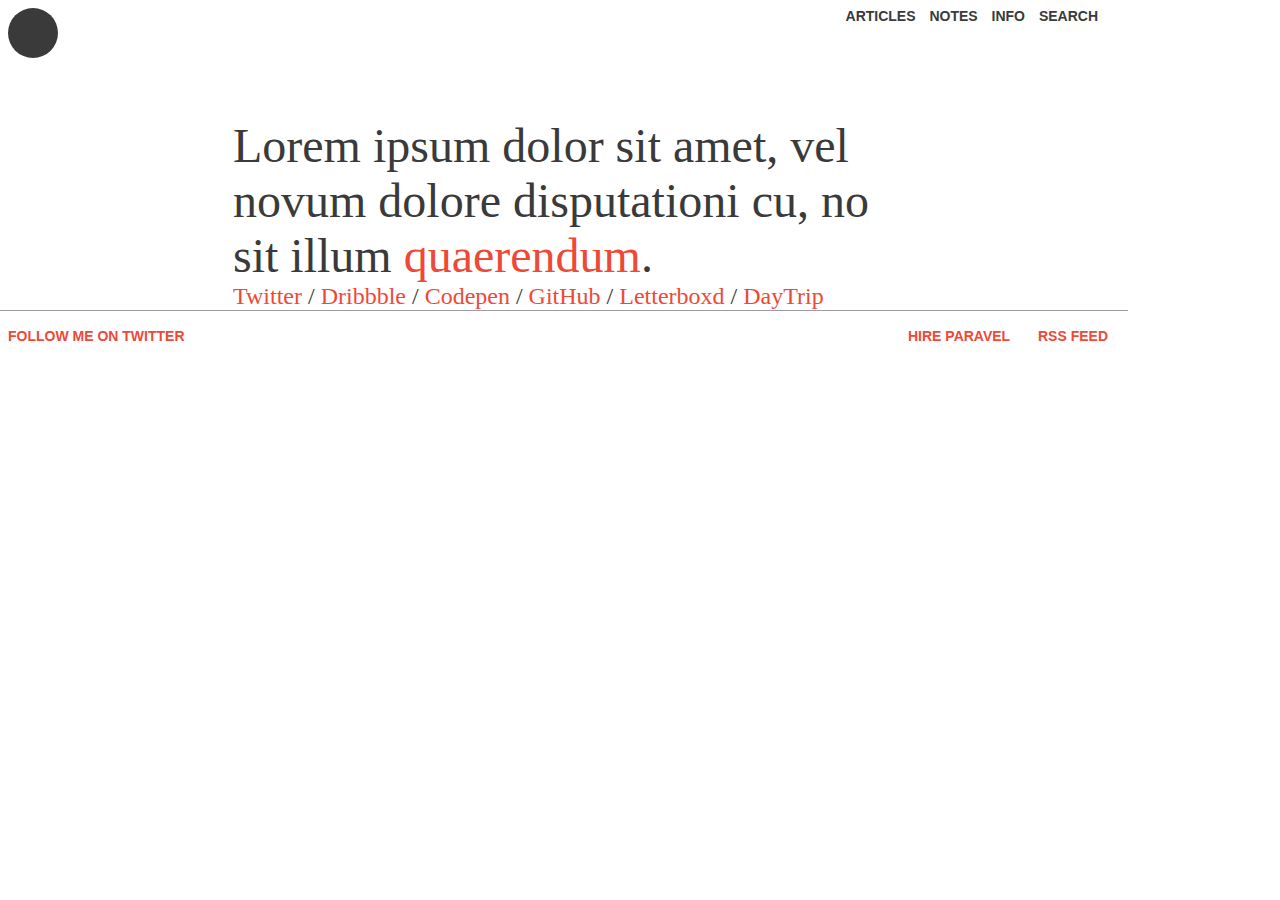
==== index.html @ df5a87ff "first commit" ====
<!DOCTYPE html>
<html>
<head>
	<meta charset="UTF-8">
	<link rel="stylesheet" type="text/css" href="style.css">
	<title>Index</title>
</head>

<body>
	<div class="container">
		<div class="header">
			<div class="headerCircle">
			</div>
			<div class="headerActions">
				<a class="headerActions" href="#">Articles</a>
				<a class="headerActions" href="#">Notes</a>
				<a class="headerActions" href="#">Info</a>
				<a class="headerActions" href="#">Search</a>
			</div>
		<!-- closes header -->
		</div>
		<div class="homeContainer">
			<div class="focusText">
				Lorem ipsum dolor sit amet, vel novum dolore disputationi cu, no sit illum <a href="#">quaerendum</a>.
			</div>
			<div class="personalLinks">
				<a href="#">Twitter</a> / <a href="#">Dribbble</a> / <a href="#">Codepen</a> / <a href="#">GitHub</a> / <a href="#">Letterboxd</a> / <a href="#">DayTrip</a>
			</div>
		<!-- closes blog content -->
		</div>
		<div class="footer">
			<div class="twitter">
				Follow me on Twitter
			</div>
			<div class="footerActions">
				<div class="hire">
					Hire Paravel
				</div>
				<div class="rss">
					RSS Feed
				</div>
			</div>
		<!-- closes footer -->
		</div>
	<!-- closes container -->
	</div>
</body>

</html>
---- style.css ----
body {
	color: #3A3A3A;
}
.container {
	width: 1100px;
	display: flex;
	flex-direction: column;
	align-items: center;
}
.columnWrapper {
	display: flex;
	flex-direction: column;
	justify-content: space-around;
}
.header {
	width: 1100px;
	display: flex;
	justify-content: space-between;
	margin-bottom: 60px;
}
.headerCircle {
	background-color: #3A3A3A;
	color: #FFFFFF;
	border-radius: 50%;
	height: 50px;
	width: 50px;
}
.headerActions {
	display: inline-block;
	color: #3A3A3A;
	font-family: sans-serif;
	font-size: 14px;
	font-weight: bold;
	text-transform: uppercase;
	padding: 0 5px;
}
.mainContent {
	width: 400px;
}
.blogContent {
	width: 600px;
}
.post {
	display: flex;
	flex-direction: column;
	margin-bottom: 60px;
}
.postHeader {
	height: 60px;
	margin-bottom: 20px;
	display: flex;
}
.postHeader--blog {
	margin-bottom: 0;
}
.postHeader__img {
	width: 115px;
	background-color: #F0F0F0;
	margin-right: 20px;
}
.postHeader__title {
	font-size: 24px;
}
.postHeader__title--blogPost {
	font-size: 30px;
}
.postHeader__date {
	font-size: 14px;
	font-style: italic;
	color: #9C9CA2;
}
.morePosts {
	font-family: sans-serif;
	font-size: 14px;
	font-weight: bold;
	text-transform: uppercase;
	color: #EE4937;
	margin-bottom: 60px;
}
.footer {
	height: 50px;
	width: 1100px;
	border-top: 1px solid #9C9CA2;
	padding: 0 20px 0 20px;
	display: flex;
	align-items: center;
	justify-content: space-between;
}
.twitter {
	font-family: sans-serif;
	font-size: 14px;
	font-weight: bold;
	text-transform: uppercase;
	color: #EE4937;
}
.footerActions {
	width: 200px;
	display: flex;
	justify-content: space-between;
}
.hire {
	font-family: sans-serif;
	font-size: 14px;
	font-weight: bold;
	text-transform: uppercase;
	color: #EE4937;
}
.rss {
	font-family: sans-serif;
	font-size: 14px;
	font-weight: bold;
	text-transform: uppercase;
	color: #EE4937;
}
.fullPost {
	margin-bottom: 20px;
}
.postTags__tag {
	color: #EE4937;
}
.orange {
	color: #EE4937;	
}
a {
	color: #EE4937;
	text-decoration: none;	
}
.responses {
	margin-bottom: 60px;
}
.responses__title {
	font-size: 24px;
}
.replyForm__title {
	font-size: 24px;
	margin-bottom: 20px;
}
.replyForm__input {
	margin-bottom: 5px;
}
.formComment {
	width: 400px;
	height: 100px;
}
.submit {
	background-color: #000000;
	color: #FFFFFF;
	border: none;
	padding: 7px;
}
.focusText {
	font-size: 48px;
}
.homeContainer {
	width: 650px;
}
.personalLinks {
	font-size: 24px;
}
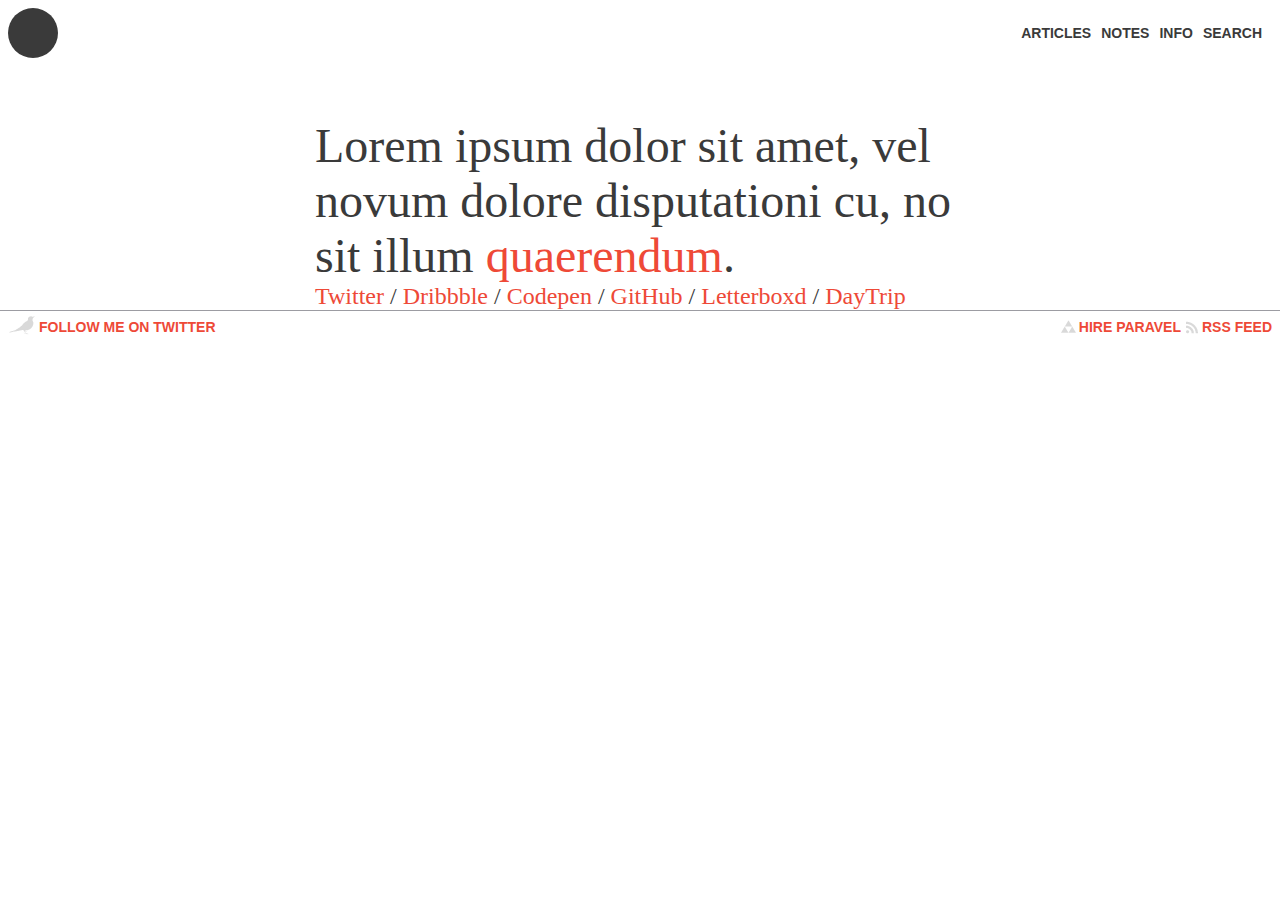
==== commit 96b1aade: "refactored html and css" ====
--- a/index.html
+++ b/index.html
@@ -19,6 +19,7 @@
 			</div>
 		<!-- closes header -->
 		</div>
+
 		<div class="homeContainer">
 			<div class="focusText">
 				Lorem ipsum dolor sit amet, vel novum dolore disputationi cu, no sit illum <a href="#">quaerendum</a>.
@@ -28,17 +29,22 @@
 			</div>
 		<!-- closes blog content -->
 		</div>
+
 		<div class="footer">
-			<div class="twitter">
-				Follow me on Twitter
-			</div>
+			<a class="footerLink" href="#">
+				<img class="footerLink__img" src="twitter.png">
+				<span class="footerLink__text">Follow me on Twitter</span>
+			</a>
+
 			<div class="footerActions">
-				<div class="hire">
-					Hire Paravel
-				</div>
-				<div class="rss">
-					RSS Feed
-				</div>
+				<a class="footerLink" href="#">
+					<img class="footerLink__img" src="hire.png">
+					<span class="footerLink__text">Hire Paravel</span>
+				</a>
+				<a class="footerLink" href="#">
+					<img class="footerLink__img" src="rss.png">
+					<span class="footerLink__text">RSS Feed</span>
+				</a>
 			</div>
 		<!-- closes footer -->
 		</div>
--- a/style.css
+++ b/style.css
@@ -2,7 +2,7 @@
 	color: #3A3A3A;
 }
 .container {
-	width: 1100px;
+	width: 100%;
 	display: flex;
 	flex-direction: column;
 	align-items: center;
@@ -13,7 +13,7 @@
 	justify-content: space-around;
 }
 .header {
-	width: 1100px;
+	width: 100%;
 	display: flex;
 	justify-content: space-between;
 	margin-bottom: 60px;
@@ -26,7 +26,8 @@
 	width: 50px;
 }
 .headerActions {
-	display: inline-block;
+	display: flex;
+	align-items: center;
 	color: #3A3A3A;
 	font-family: sans-serif;
 	font-size: 14px;
@@ -78,34 +79,20 @@
 	margin-bottom: 60px;
 }
 .footer {
-	height: 50px;
-	width: 1100px;
+	width: 100%;
 	border-top: 1px solid #9C9CA2;
 	padding: 0 20px 0 20px;
 	display: flex;
-	align-items: center;
 	justify-content: space-between;
 }
-.twitter {
-	font-family: sans-serif;
-	font-size: 14px;
-	font-weight: bold;
-	text-transform: uppercase;
-	color: #EE4937;
+.footerActions {
+	display: flex;
 }
-.footerActions {
-	width: 200px;
+.footerLink {
 	display: flex;
-	justify-content: space-between;
+	align-items: center;
 }
-.hire {
-	font-family: sans-serif;
-	font-size: 14px;
-	font-weight: bold;
-	text-transform: uppercase;
-	color: #EE4937;
-}
-.rss {
+.footerLink__text {
 	font-family: sans-serif;
 	font-size: 14px;
 	font-weight: bold;
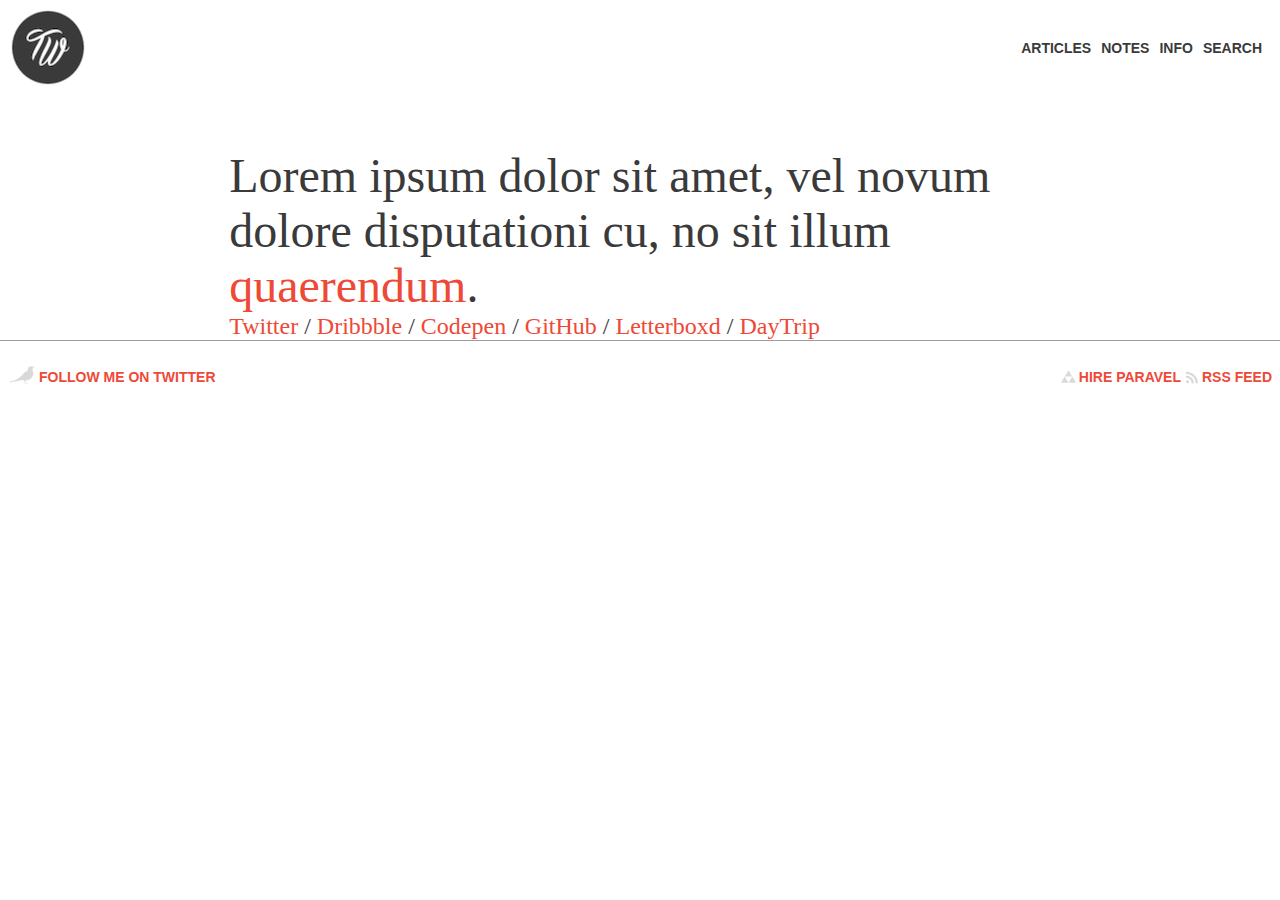
==== commit 3e9c8d05: "refactoring html and css" ====
--- a/index.html
+++ b/index.html
@@ -9,8 +9,7 @@
 <body>
 	<div class="container">
 		<div class="header">
-			<div class="headerCircle">
-			</div>
+			<img src="logo.png">
 			<div class="headerActions">
 				<a class="headerActions" href="#">Articles</a>
 				<a class="headerActions" href="#">Notes</a>
--- a/style.css
+++ b/style.css
@@ -3,6 +3,7 @@
 }
 .container {
 	width: 100%;
+	min-height: 100%;
 	display: flex;
 	flex-direction: column;
 	align-items: center;
@@ -36,7 +37,7 @@
 	padding: 0 5px;
 }
 .mainContent {
-	width: 400px;
+	width: 50%;
 }
 .blogContent {
 	width: 600px;
@@ -47,7 +48,6 @@
 	margin-bottom: 60px;
 }
 .postHeader {
-	height: 60px;
 	margin-bottom: 20px;
 	display: flex;
 }
@@ -55,18 +55,17 @@
 	margin-bottom: 0;
 }
 .postHeader__img {
-	width: 115px;
 	background-color: #F0F0F0;
 	margin-right: 20px;
 }
 .postHeader__title {
-	font-size: 24px;
+	font-size: 42px;
 }
 .postHeader__title--blogPost {
 	font-size: 30px;
 }
 .postHeader__date {
-	font-size: 14px;
+	font-size: 24px;
 	font-style: italic;
 	color: #9C9CA2;
 }
@@ -78,10 +77,13 @@
 	color: #EE4937;
 	margin-bottom: 60px;
 }
+.postPreview {
+	font-size: 24px;
+}
 .footer {
 	width: 100%;
 	border-top: 1px solid #9C9CA2;
-	padding: 0 20px 0 20px;
+	padding: 20px;
 	display: flex;
 	justify-content: space-between;
 }
@@ -139,7 +141,7 @@
 	font-size: 48px;
 }
 .homeContainer {
-	width: 650px;
+	width: 65%
 }
 .personalLinks {
 	font-size: 24px;
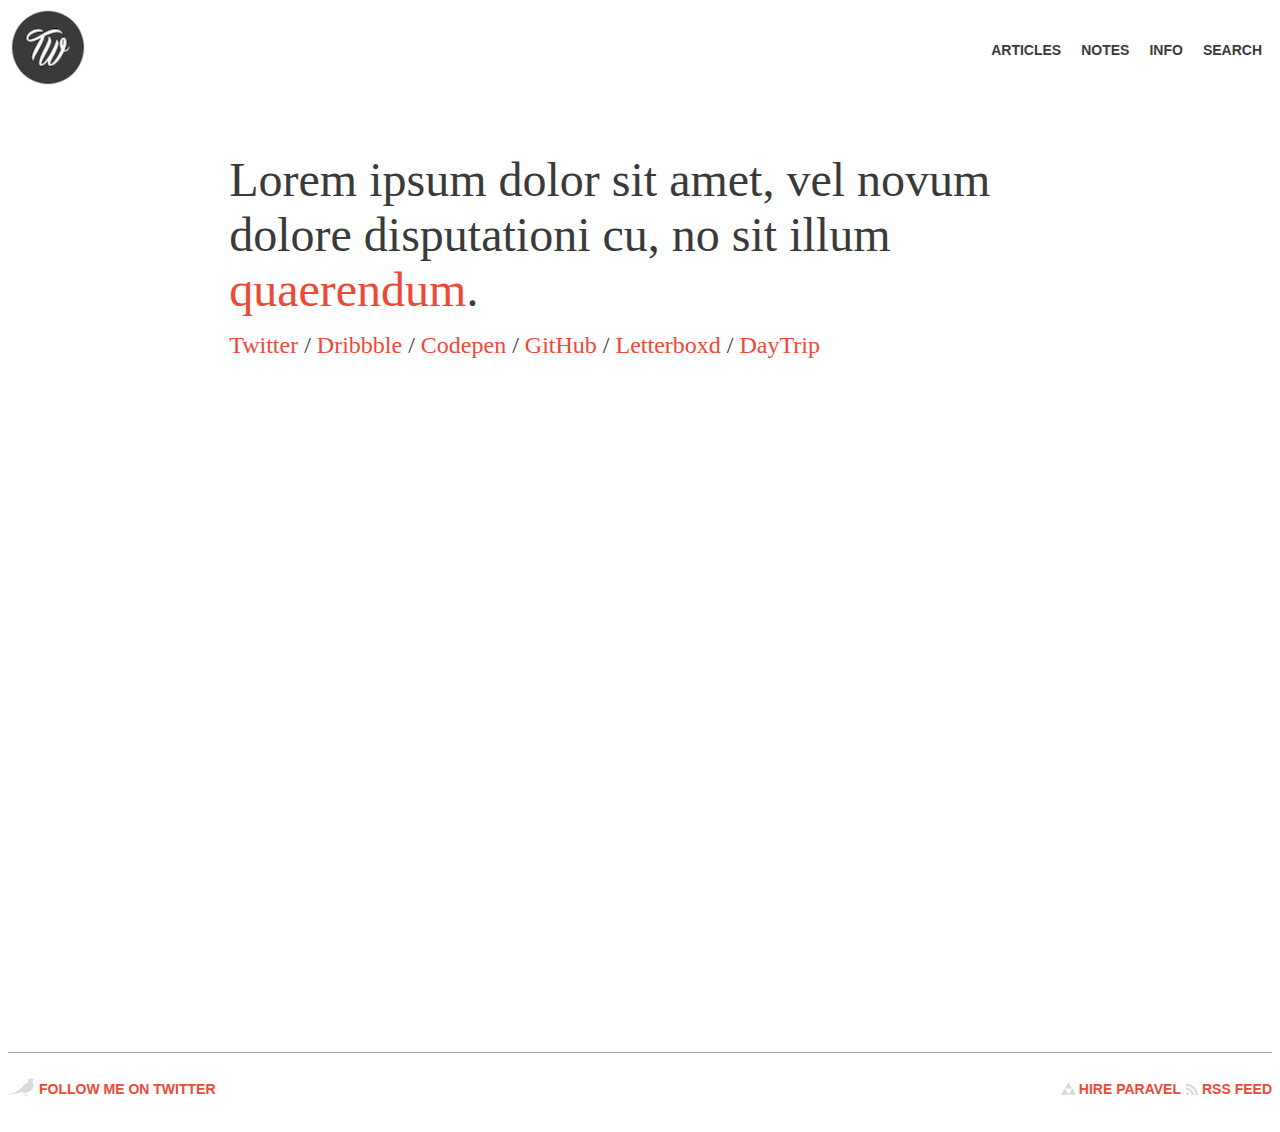
==== commit 9382ca92: "more refactoring" ====
--- a/index.html
+++ b/index.html
@@ -9,12 +9,14 @@
 <body>
 	<div class="container">
 		<div class="header">
-			<img src="logo.png">
+			<a href="index.html">
+				<img src="logo.png">
+			</a>
 			<div class="headerActions">
-				<a class="headerActions" href="#">Articles</a>
-				<a class="headerActions" href="#">Notes</a>
-				<a class="headerActions" href="#">Info</a>
-				<a class="headerActions" href="#">Search</a>
+				<a class="headerActions__text" href="#">Articles</a>
+				<a class="headerActions__text" href="#">Notes</a>
+				<a class="headerActions__text" href="#">Info</a>
+				<a class="headerActions__text" href="#">Search</a>
 			</div>
 		<!-- closes header -->
 		</div>
@@ -23,10 +25,15 @@
 			<div class="focusText">
 				Lorem ipsum dolor sit amet, vel novum dolore disputationi cu, no sit illum <a href="#">quaerendum</a>.
 			</div>
+
 			<div class="personalLinks">
 				<a href="#">Twitter</a> / <a href="#">Dribbble</a> / <a href="#">Codepen</a> / <a href="#">GitHub</a> / <a href="#">Letterboxd</a> / <a href="#">DayTrip</a>
 			</div>
-		<!-- closes blog content -->
+
+		<!-- closes home container -->
+		</div>
+
+		<div class="line">
 		</div>
 
 		<div class="footer">
--- a/style.css
+++ b/style.css
@@ -1,9 +1,12 @@
 body {
 	color: #3A3A3A;
 }
+a {
+	color: #EE4937;
+	text-decoration: none;	
+}
 .container {
 	width: 100%;
-	min-height: 100%;
 	display: flex;
 	flex-direction: column;
 	align-items: center;
@@ -29,12 +32,14 @@
 .headerActions {
 	display: flex;
 	align-items: center;
+}
+.headerActions__text {
 	color: #3A3A3A;
 	font-family: sans-serif;
 	font-size: 14px;
 	font-weight: bold;
 	text-transform: uppercase;
-	padding: 0 5px;
+	padding: 0 10px;
 }
 .mainContent {
 	width: 50%;
@@ -45,7 +50,7 @@
 .post {
 	display: flex;
 	flex-direction: column;
-	margin-bottom: 60px;
+	margin-bottom: 150px;
 }
 .postHeader {
 	margin-bottom: 20px;
@@ -61,8 +66,8 @@
 .postHeader__title {
 	font-size: 42px;
 }
-.postHeader__title--blogPost {
-	font-size: 30px;
+.postHeader__title--blog {
+	font-size: 48px;
 }
 .postHeader__date {
 	font-size: 24px;
@@ -75,14 +80,13 @@
 	font-weight: bold;
 	text-transform: uppercase;
 	color: #EE4937;
-	margin-bottom: 60px;
+	padding-bottom: 150px;
 }
 .postPreview {
 	font-size: 24px;
 }
 .footer {
 	width: 100%;
-	border-top: 1px solid #9C9CA2;
 	padding: 20px;
 	display: flex;
 	justify-content: space-between;
@@ -103,16 +107,6 @@
 }
 .fullPost {
 	margin-bottom: 20px;
-}
-.postTags__tag {
-	color: #EE4937;
-}
-.orange {
-	color: #EE4937;	
-}
-a {
-	color: #EE4937;
-	text-decoration: none;	
 }
 .responses {
 	margin-bottom: 60px;
@@ -139,10 +133,17 @@
 }
 .focusText {
 	font-size: 48px;
+	margin-bottom: 15px;
 }
 .homeContainer {
+	min-height: 100vh;
 	width: 65%
 }
 .personalLinks {
 	font-size: 24px;
+	margin-bottom: 30px;
+}
+.line {
+	width: 100%;
+	border-top: 1px solid #9C9CA2;
 }